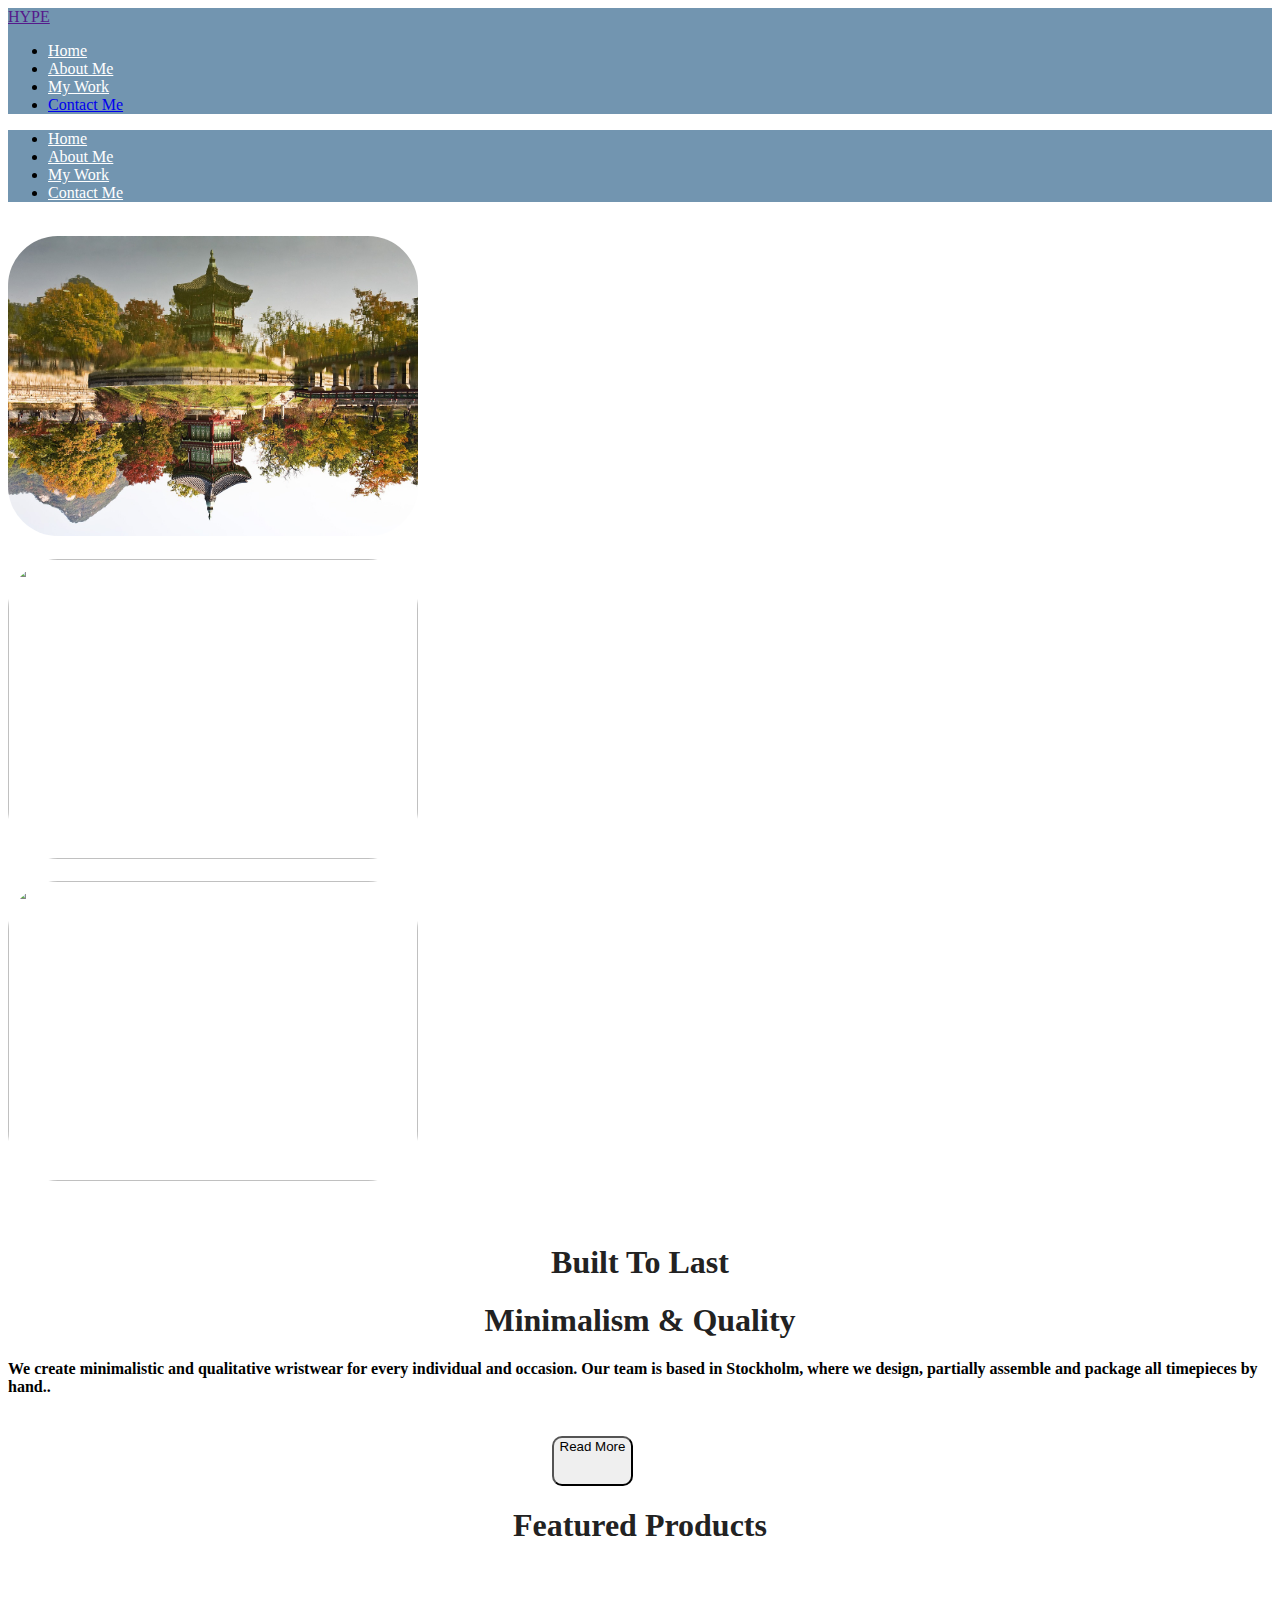
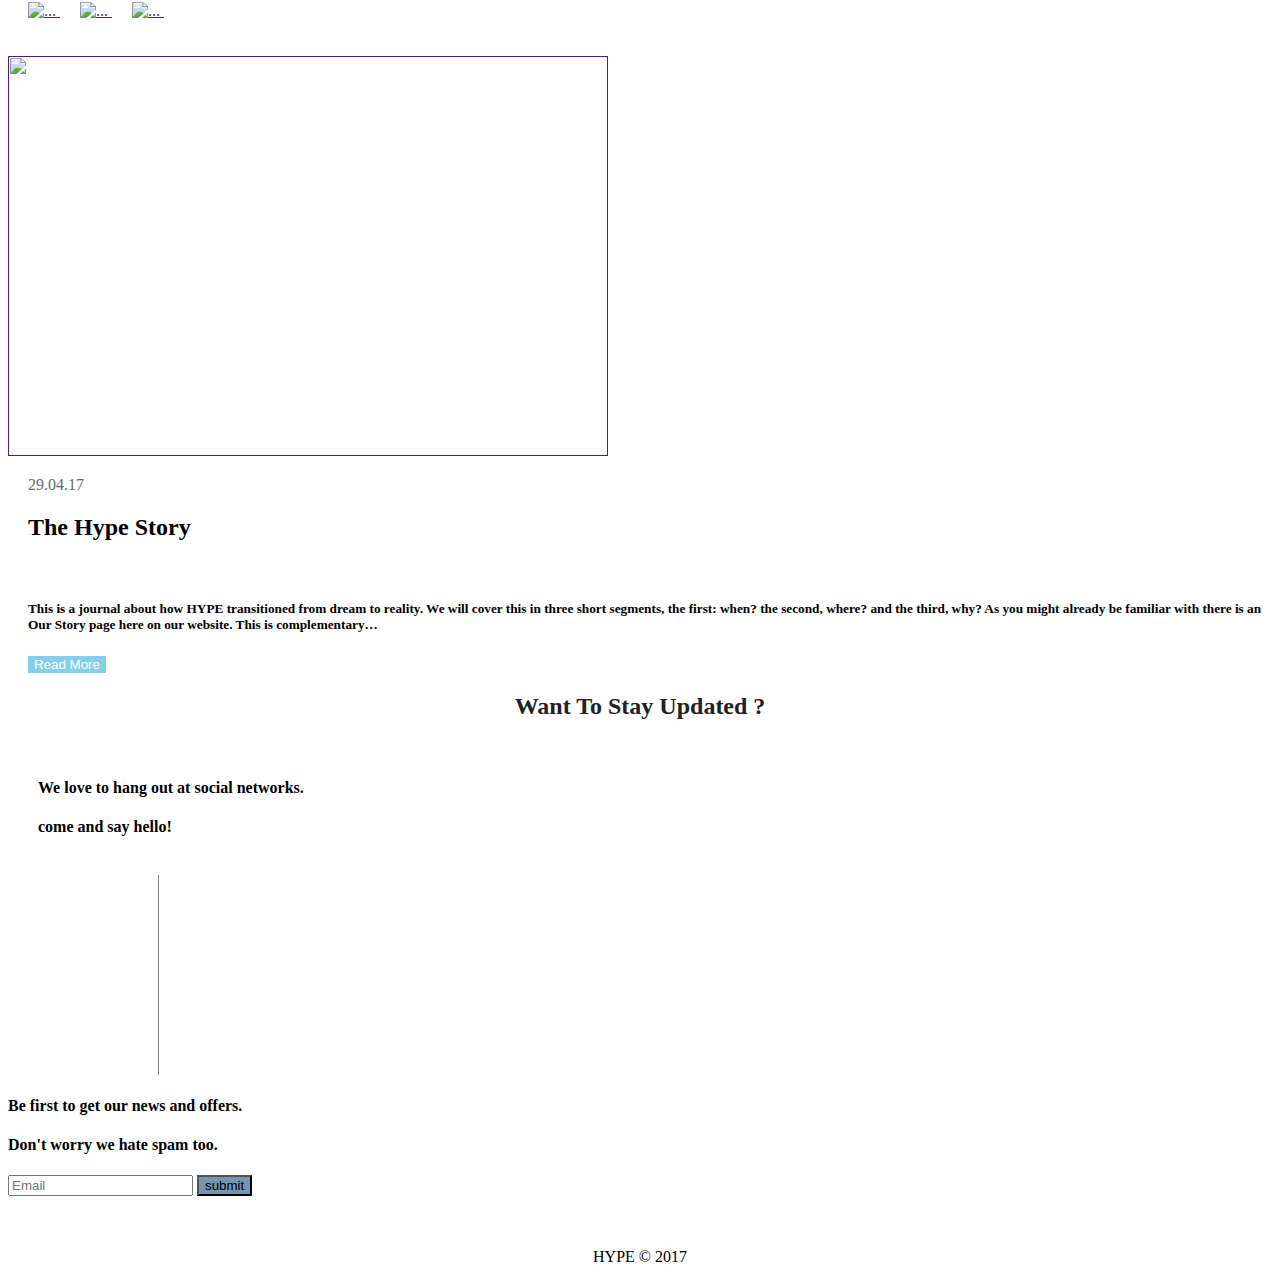
==== aboutme.html @ cc56ea98 "Add files via upload" ====
<!DOCTYPE html>
<html lang="en">

<head>
  <meta charset="UTF-8">
  <link rel="shortcut icon" href="https://res.cloudinary.com/ronaklalwani/image/upload/v1532865554/Hype_Imgs/watch.ico" />
  <link href="https://fonts.googleapis.com/css?family=Eczar" rel="stylesheet">
  <link rel="stylesheet" href="https://cdnjs.cloudflare.com/ajax/libs/materialize/1.0.0-rc.2/css/materialize.min.css">
  <link rel="stylesheet" href="https://use.fontawesome.com/releases/v5.1.1/css/all.css" integrity="sha384-O8whS3fhG2OnA5Kas0Y9l3cfpmYjapjI0E4theH4iuMD+pLhbf6JI0jIMfYcK3yZ" crossorigin="anonymous">
  <link rel="stylesheet" href="https://stackpath.bootstrapcdn.com/bootstrap/4.1.2/css/bootstrap.min.css" integrity="sha384-Smlep5jCw/wG7hdkwQ/Z5nLIefveQRIY9nfy6xoR1uRYBtpZgI6339F5dgvm/e9B" crossorigin="anonymous">
  <meta name="viewport" content="width=device-width, initial-scale=1.0">
  <meta http-equiv="X-UA-Compatible" content="ie=edge">
  <title>Ye Eun Kwon</title>
  <link rel="stylesheet" href="index.css">
</head>

<body>


  <div class="navbar-fixed" id="nav">
    <nav class="z-depth-0" style="background-color: #7295b0">
      <div class="container-fluid">
        <div class="nav-wrapper">
          <a href="" id="logo" class="brand-logo">HYPE</a>
          <a class="sidenav-trigger" data-target="mobilenav" href="#">
                        <i id="m" class="material-icons">
                            <i class="fas fa-bars"></i>
                        </i>
                    </a>
                    <ul class="right hide-on-med-and-down">
                      <li>
                        <a id="h" href="index.html">Home</a>
                      </li>
                      <li>
                        <a id="am" href="aboutme.html">About Me</a>
                      </li>
                      <li>
                        <a id="mw" href="#">My Work</a>
                      </li>
                      <li>
                        <a id="os" href="#">Contact Me</a>
                      </li>

                    </ul>
                  </div>
                </div>
              </nav>
            </div>
            <ul class="sidenav" id="mobilenav" style=" background-color: #7295b0;">
              <li>
                <a id="h" style="color:white;" href="index.html">Home</a>
              </li>
              <li>
                <a id="am" style="color:white;" href="aboutme.html">About Me</a>
              </li>
              <li>
                <a id="mw" style="color:white;" href="#">My Work</a>
              </li>
              <li>
                <a id="cm" style="color:white;" href="#">Contact Me</a>
              </li>
            </ul>

  <!-- End Of Navigation Bar -->

    <!-- Categories -->

    <br>

    <div class="container-fluid" id="cat">
      <div class="row">
        <div class="col s12 m">
          <a href="#">
                <img style=" width: 410px; height: 300px; border-radius: 50px;"
                src="korea.jpg" alt=""></a>
          <h3></h3>
        </div>
        <div class="col s12 m4">
          <a href="#">
                        <img style="width: 410px; height: 300px; border-radius: 50px;" src="https://res.cloudinary.com/ronaklalwani/image/upload/v1532865545/Hype_Imgs/FOR_HER.jpg" alt="">
                    </a>
          <h3></h3>
        </div>
        <div class="col s12 m4">
          <a href="#">
                        <img style="width: 410px; height: 300px; border-radius: 50px;" src="https://res.cloudinary.com/ronaklalwani/image/upload/v1532865556/Hype_Imgs/STRAP.jpg" alt="">
                    </a>
          <h3></h3>
        </div>
      </div>
    </div>
    <br>

    <!-- Liitle Info -->

    <div class="jumbotron container" style="border-radius: 20px;">
      <h1 style="color: #222222; text-align: center;">Built To Last</h1>
      <h1 style="color: #222222; text-align: center;">Minimalism & Quality</h1>
      <div class="row">
        <div class="col s12 m4">
          <h4> We create minimalistic and qualitative wristwear for every individual and occasion. Our team is based in Stockholm, where we design, partially assemble and package all timepieces by hand.. </h4>
          <br>
          <a href="#">
                        <button type="button" style="margin-left: 43%; padding-bottom: 30px; border-radius: 10px; " class="btn btn-lg btn-primary">
                            Read More </button>
                    </a>
          <h3></h3>
        </div>

      </div>
    </div>

    <!-- Featured Products -->
    <h1 style="color: #222222; text-align: center;">Featured Products</h1>
    <br>
    <br>
    <div class="container-fluid">
      <a href="">
                <img src="https://res.cloudinary.com/ronaklalwani/image/upload/v1532865532/Hype_Imgs/fp1.jpg" class="rounded float-center" alt="..." style="height: 300px; margin-left: 20px;">
                <img src="https://res.cloudinary.com/ronaklalwani/image/upload/v1532865532/Hype_Imgs/fp2.jpg" class="rounded float-center" alt="..." style="height: 300px;margin-left: 20px;">
                <img src="https://res.cloudinary.com/ronaklalwani/image/upload/v1532865532/Hype_Imgs/fp3.jpg" class="rounded float-center" alt="..." style="height: 300px;margin-left: 20px;">
                <img src="https://res.cloudinary.com/ronaklalwani/image/upload/v1532865550/Hype_Imgs/fp4.jpg" alt="" class="rounded float-center" alt="" style="height: 300px;margin-left: 20px;">

                <br>
                <br>
                <br>
                <!-- Our Story -->
                <div class="container-fluid">
                    <div class="row">
                        <div class="col column s12 m4">
                            <img style="width:600px; height: 400px; " src="https://res.cloudinary.com/ronaklalwani/image/upload/v1532865553/Hype_Imgs/Journal.jpg" alt="">
                        </div>
                        <div class="col s12 m4 column" style="margin-left: 20px;">
                            <a><p style="color: dimgray;">29.04.17</p></a>
      <h2 style="color: black;">The Hype Story</h2> <br>
      <h5 style="color: black;">This is a journal about how HYPE transitioned from dream to reality. We will cover this in three short segments, the first: when? the second, where? and the third, why? As you might already be familiar with there is an Our Story page here on our
        website. This is complementary…</h5>
      <a href=""><button style="color:white; background-color:skyblue; border:none" class="btn btn-lg btn-primary"  type="button">Read More</button></a>

    </div>

    </div>
    </div>
    </div>

    <!-- Social Media -->

    <div class="jumbotron container">
      <h2 style="text-align: center; color:#222222 "> Want To Stay Updated ? </h2>
      <br>
      <div class="row">
        <div class="column col s12 m4">
          <h4 style="margin-left: 30px;">We love to hang out at social networks.</h4>
          <h4 style="margin-left: 30px;"> come and say hello! </h4>
          <a href=""><i style="margin-left:30px;" class="fab fa-linkedin fa-2x"></i></a>
          <a href=""><i style="margin-left:10px;" class="fab fa-github fa-2x"></i></a>
          <a href=""><i style="margin-left:10px;" class="fab fa-instagram fa-2x"></i></a>
          <a href=""><i style="margin-left:10px;" class="fab fa-pinterest fa-2x"></i></a>
          <a href=""><i style="margin-left:10px;" class="fab fa-facebook fa-2x"></i></a>
        </div>
        <div class="column col s12 m4">
          <div class="vl"></div>
        </div>
        <div class="column col s12 m4">
          <h4>Be first to get our news and offers.</h4>
          <h4>Don't worry we hate spam too.</h4>
          <div class="form-group">
            <input type="email" class="form-control" name="" id="" placeholder="Email">
            <button type="submit" style="color: black; background-color: #7295b0; " class="form-control">submit</button>
          </div>
        </div>

      </div>

    </div>

    <br>
    <!-- Acceptables -->

    <div class="container">
      <div class="row">
        <div class="column col s12 m4">
          <br>

          <p style="text-align:center" class="flow-text">HYPE &copy; 2017</p>
        </div>
        <div class="column s12 m4">
        </div>
      </div>
    </div>
    <script src="https://cdnjs.cloudflare.com/ajax/libs/materialize/1.0.0-rc.2/js/materialize.min.js"></script>
    <script src="https://code.jquery.com/jquery-3.2.1.slim.min.js" integrity="sha384-KJ3o2DKtIkvYIK3UENzmM7KCkRr/rE9/Qpg6aAZGJwFDMVNA/GpGFF93hXpG5KkN" crossorigin="anonymous"></script>
    <script src="https://cdnjs.cloudflare.com/ajax/libs/popper.js/1.12.3/umd/popper.min.js" integrity="sha384-vFJXuSJphROIrBnz7yo7oB41mKfc8JzQZiCq4NCceLEaO4IHwicKwpJf9c9IpFgh" crossorigin="anonymous"></script>
    <script src="https://maxcdn.bootstrapcdn.com/bootstrap/4.0.0-beta.2/js/bootstrap.min.js" integrity="sha384-alpBpkh1PFOepccYVYDB4do5UnbKysX5WZXm3XxPqe5iKTfUKjNkCk9SaVuEZflJ" crossorigin="anonymous"></script>

    <script src="index.js"></script>

</body>
</html>
---- index.css ----
body {
  background-color: white;
}

.z-depth- {
  color: #7295b0;
}

#h,
#am,
#mw,
#cm {
  color: white;
}

.brand-logo:hover {
  color: black;
  text-decoration: none;
}

#h:hover,
#am:hover,
#mw:hover,
#cm:hover {
  color: black;
  text-decoration: none;
  background-color: #7295b0;
}

.vl {
  border-left: 1px solid gray;
  height: 200px;
  margin-left: 150px;
  top: 0;
}
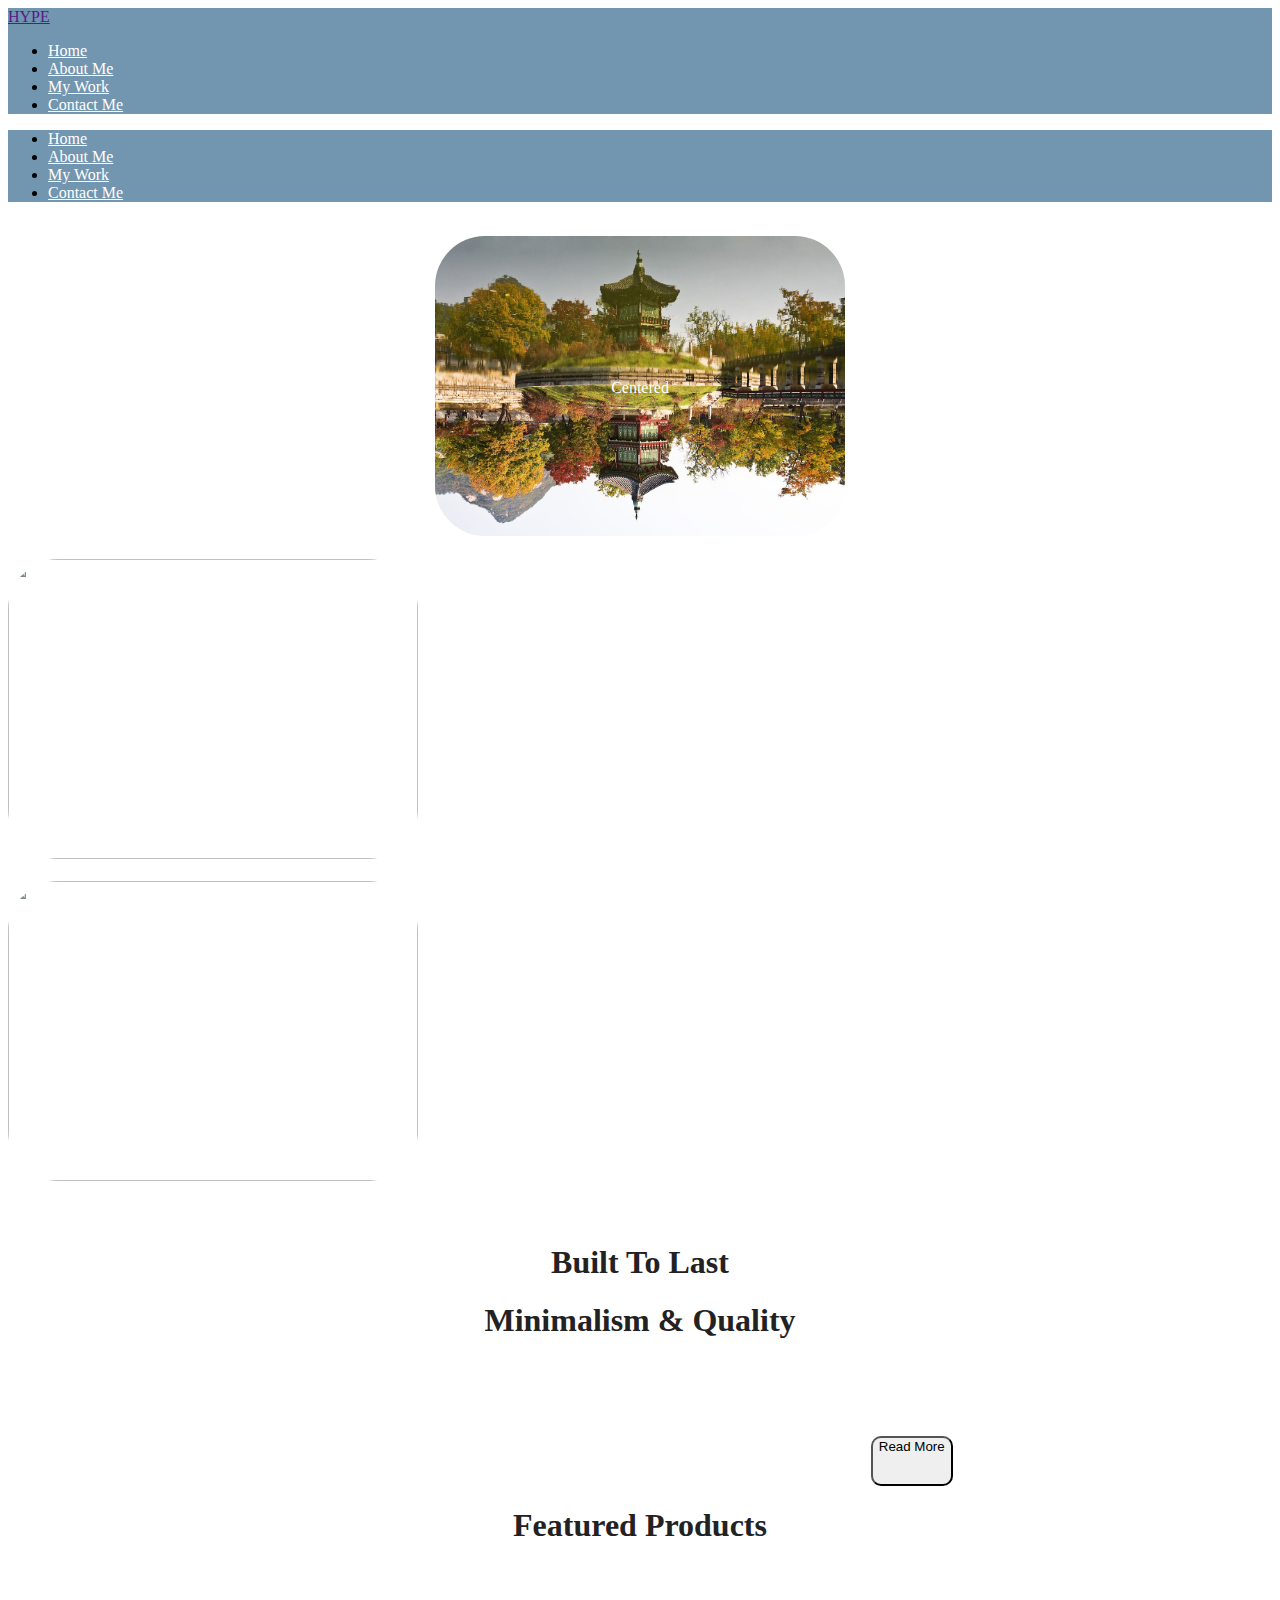
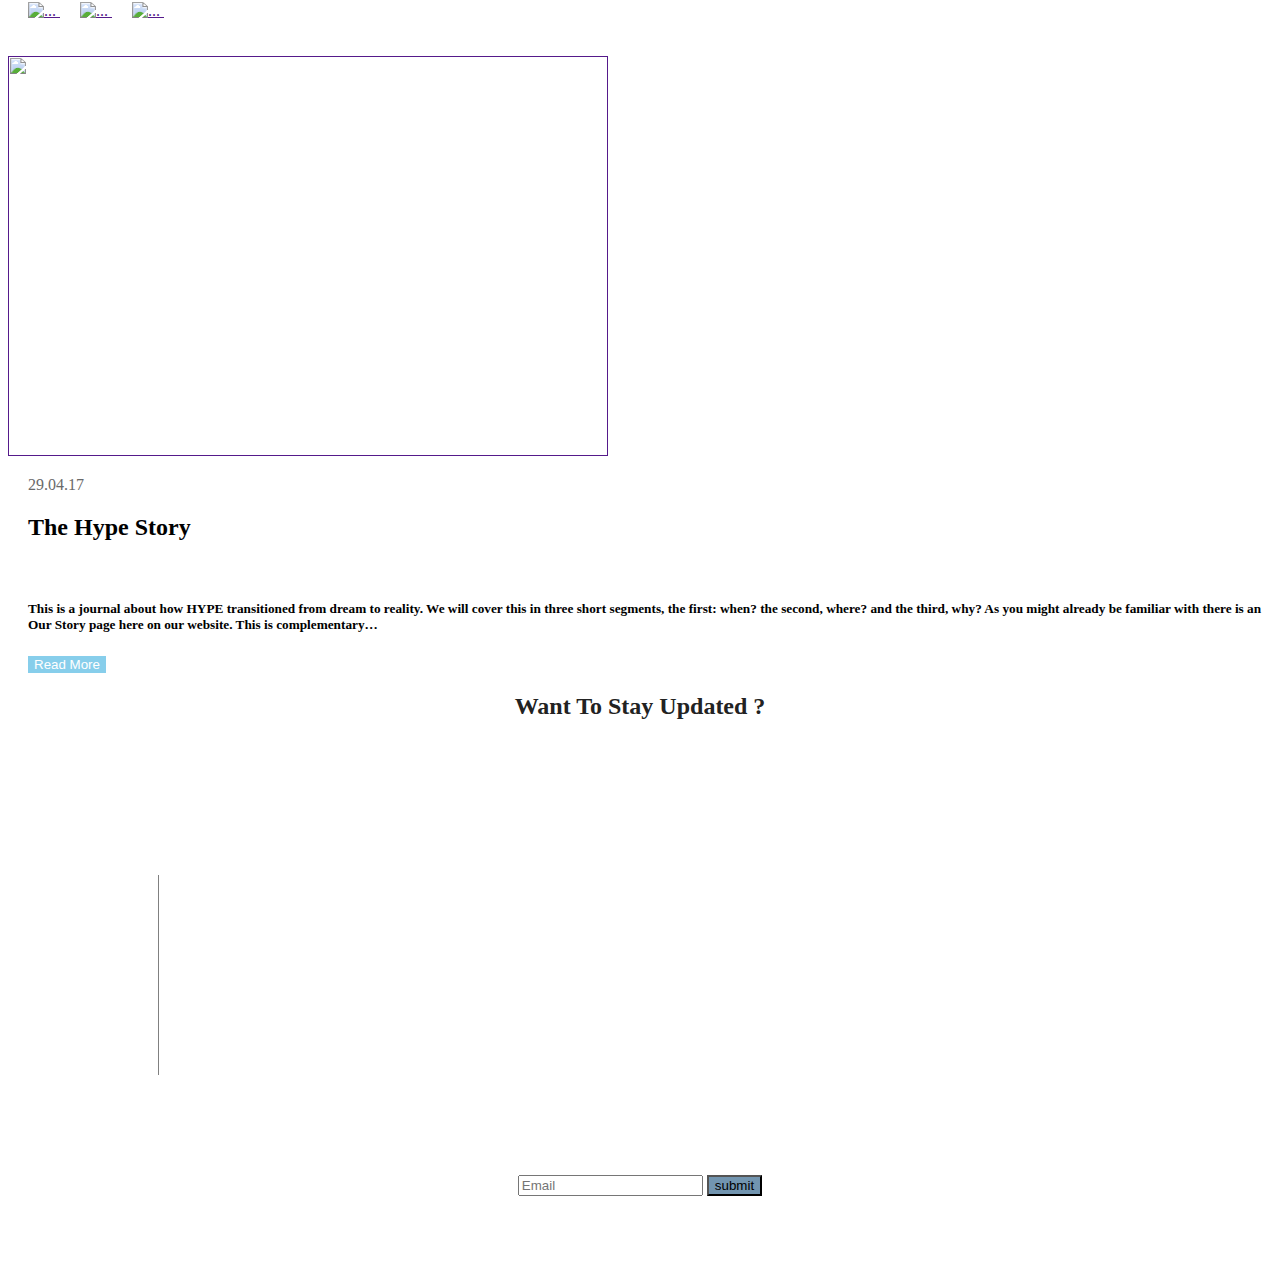
==== commit 01799a5d: "Add files via upload" ====
--- a/aboutme.html
+++ b/aboutme.html
@@ -11,7 +11,8 @@
   <meta name="viewport" content="width=device-width, initial-scale=1.0">
   <meta http-equiv="X-UA-Compatible" content="ie=edge">
   <title>Ye Eun Kwon</title>
-  <link rel="stylesheet" href="index.css">
+  <link rel="stylesheet" href="menu.css">
+  <link rel="stylesheet" href="aboutme.css">
 </head>
 
 <body>
@@ -35,10 +36,10 @@
                         <a id="am" href="aboutme.html">About Me</a>
                       </li>
                       <li>
-                        <a id="mw" href="#">My Work</a>
-                      </li>
-                      <li>
-                        <a id="os" href="#">Contact Me</a>
+                        <a id="mw" href="mywork.html">My Work</a>
+                      </li>
+                      <li>
+                        <a id="cm" href="contactme.html">Contact Me</a>
                       </li>
 
                     </ul>
@@ -54,10 +55,10 @@
                 <a id="am" style="color:white;" href="aboutme.html">About Me</a>
               </li>
               <li>
-                <a id="mw" style="color:white;" href="#">My Work</a>
-              </li>
-              <li>
-                <a id="cm" style="color:white;" href="#">Contact Me</a>
+                <a id="mw" style="color:white;" href="mywork.html">My Work</a>
+              </li>
+              <li>
+                <a id="cm" style="color:white;" href="contactme.html">Contact Me</a>
               </li>
             </ul>
 
@@ -71,8 +72,12 @@
       <div class="row">
         <div class="col s12 m">
           <a href="#">
-                <img style=" width: 410px; height: 300px; border-radius: 50px;"
-                src="korea.jpg" alt=""></a>
+                <div class="container">
+                  <img style=" width: 410px; height: 300px; border-radius: 50px;"
+                  src="korea.jpg" alt="">
+                  <div class="centered">Centered</div>
+                </div>
+                </a>
           <h3></h3>
         </div>
         <div class="col s12 m4">
@@ -193,7 +198,5 @@
     <script src="https://cdnjs.cloudflare.com/ajax/libs/popper.js/1.12.3/umd/popper.min.js" integrity="sha384-vFJXuSJphROIrBnz7yo7oB41mKfc8JzQZiCq4NCceLEaO4IHwicKwpJf9c9IpFgh" crossorigin="anonymous"></script>
     <script src="https://maxcdn.bootstrapcdn.com/bootstrap/4.0.0-beta.2/js/bootstrap.min.js" integrity="sha384-alpBpkh1PFOepccYVYDB4do5UnbKysX5WZXm3XxPqe5iKTfUKjNkCk9SaVuEZflJ" crossorigin="anonymous"></script>
 
-    <script src="index.js"></script>
-
 </body>
 </html>
--- a/menu.css
+++ b/menu.css
@@ -0,0 +1,35 @@
+body {
+  background-color: white;
+}
+
+.z-depth- {
+  color: #7295b0;
+}
+
+#h,
+#am,
+#mw,
+#cm {
+  color: white;
+}
+
+.brand-logo:hover {
+  color: black;
+  text-decoration: none;
+}
+
+#h:hover,
+#am:hover,
+#mw:hover,
+#cm:hover {
+  color: black;
+  text-decoration: none;
+  background-color: #7295b0;
+}
+
+.vl {
+  border-left: 1px solid gray;
+  height: 200px;
+  margin-left: 150px;
+  top: 0;
+}
--- a/aboutme.css
+++ b/aboutme.css
@@ -0,0 +1,11 @@
+.container {
+    position: relative;
+    text-align: center;
+    color: white;
+}
+.centered {
+    position: absolute;
+    top: 50%;
+    left: 50%;
+    transform: translate(-50%, -50%);
+}
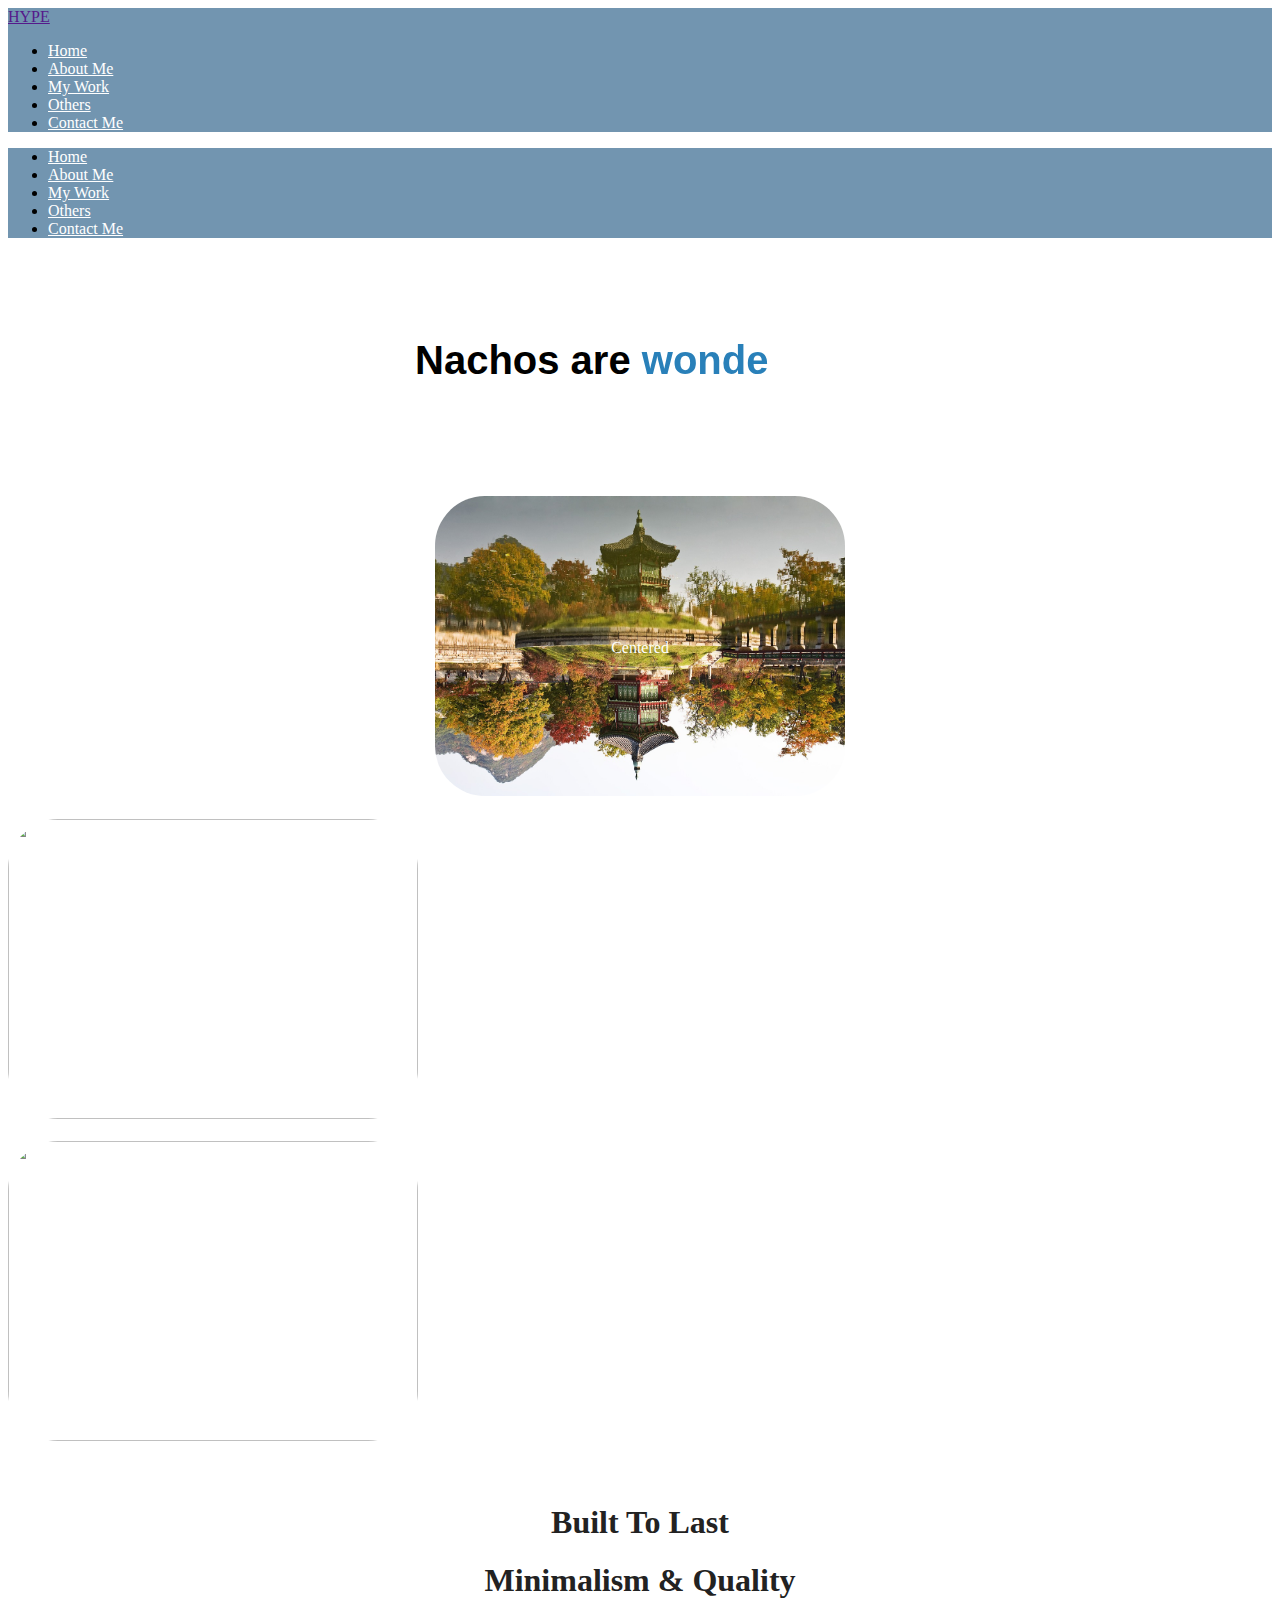
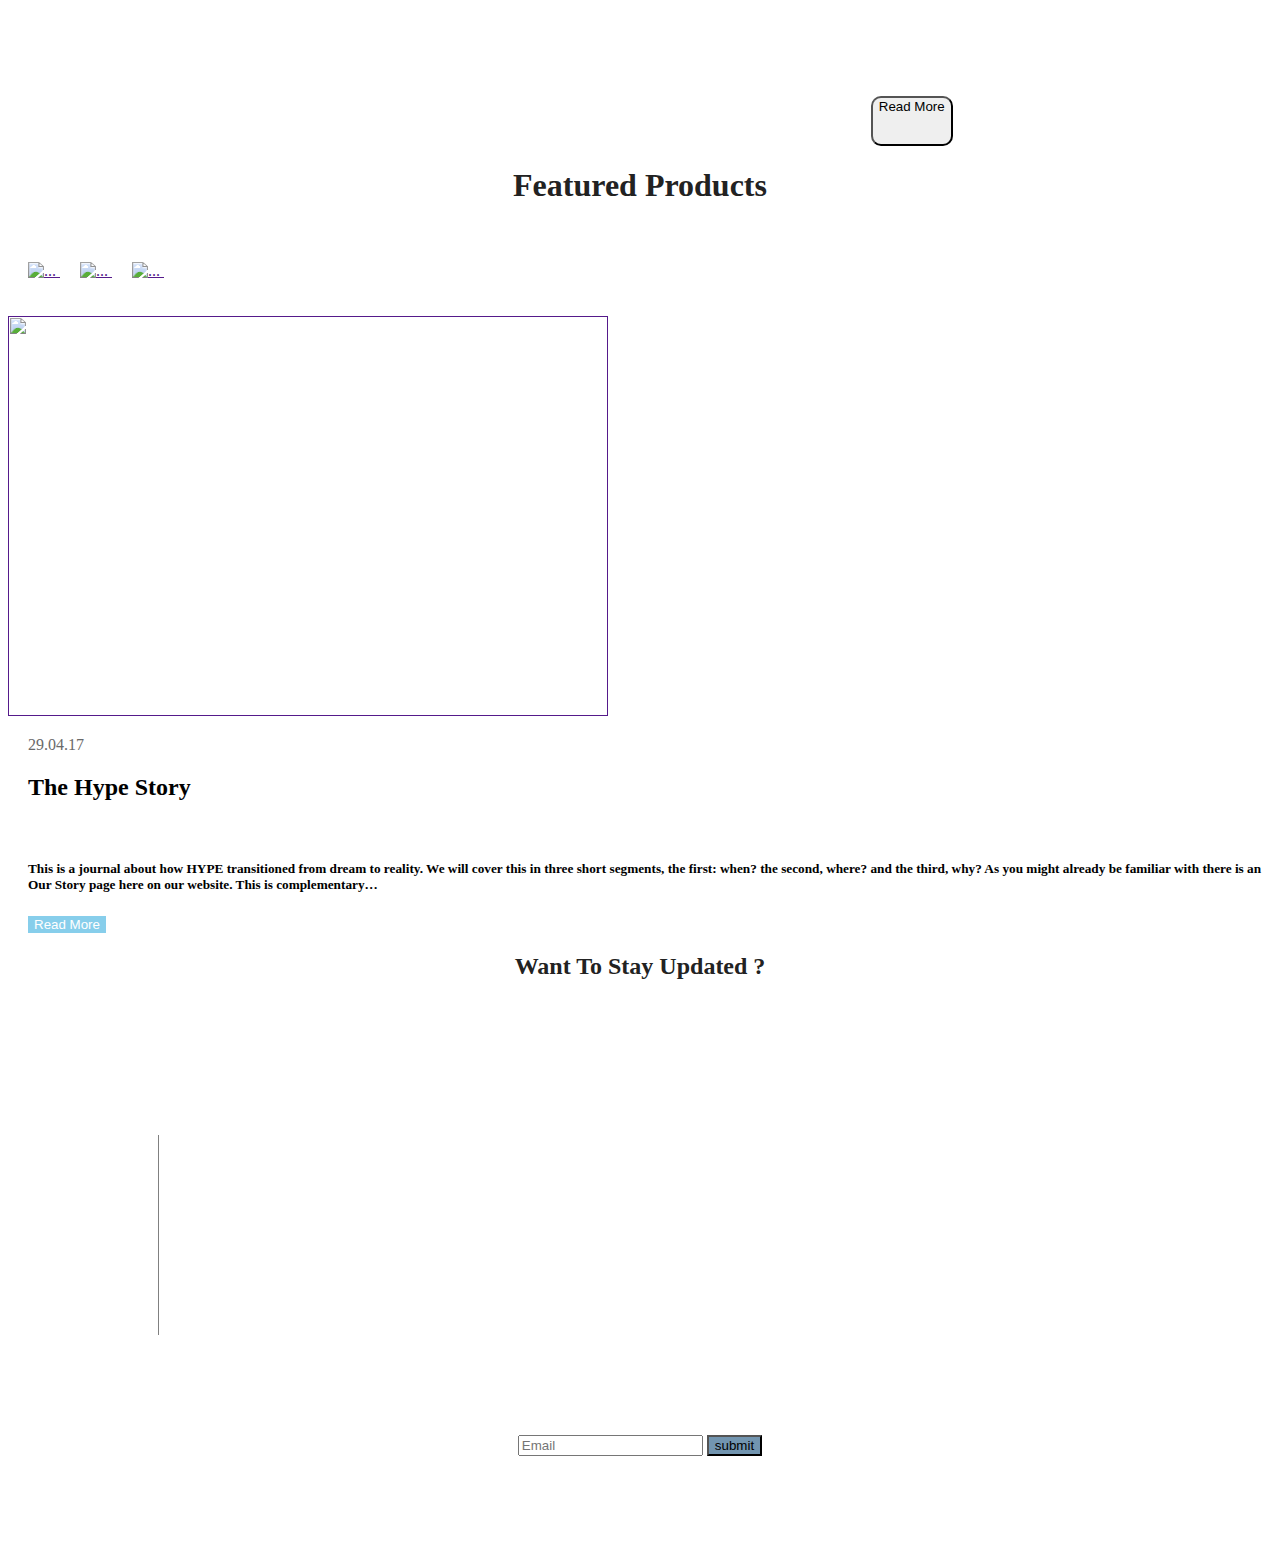
==== commit dbf44232: "Add files via upload" ====
--- a/aboutme.html
+++ b/aboutme.html
@@ -39,6 +39,9 @@
                         <a id="mw" href="mywork.html">My Work</a>
                       </li>
                       <li>
+                        <a id="o" href="others.html">Others</a>
+                      </li>
+                      <li>
                         <a id="cm" href="contactme.html">Contact Me</a>
                       </li>
 
@@ -58,6 +61,9 @@
                 <a id="mw" style="color:white;" href="mywork.html">My Work</a>
               </li>
               <li>
+                <a id="o" style="color:white;" href="others.html">Others</a>
+              </li>
+              <li>
                 <a id="cm" style="color:white;" href="contactme.html">Contact Me</a>
               </li>
             </ul>
@@ -66,12 +72,31 @@
 
     <!-- Categories -->
 
+<div class="body">
+    <div class="text">
+      <p>Nachos are</p>
+      <p>
+        <span class="word wisteria">tasty.</span>
+        <span class="word belize">wonderful.</span>
+        <span class="word pomegranate">fancy.</span>
+        <span class="word midnight">cheap.</span>
+      </p>
+    </div>
+  </div>
+
+
+
+
+
+
+
+
     <br>
 
     <div class="container-fluid" id="cat">
       <div class="row">
         <div class="col s12 m">
-          <a href="#">
+          <a href="">
                 <div class="container">
                   <img style=" width: 410px; height: 300px; border-radius: 50px;"
                   src="korea.jpg" alt="">
@@ -81,13 +106,13 @@
           <h3></h3>
         </div>
         <div class="col s12 m4">
-          <a href="#">
+          <a href="coding.html">
                         <img style="width: 410px; height: 300px; border-radius: 50px;" src="https://res.cloudinary.com/ronaklalwani/image/upload/v1532865545/Hype_Imgs/FOR_HER.jpg" alt="">
                     </a>
           <h3></h3>
         </div>
         <div class="col s12 m4">
-          <a href="#">
+          <a href="family.html">
                         <img style="width: 410px; height: 300px; border-radius: 50px;" src="https://res.cloudinary.com/ronaklalwani/image/upload/v1532865556/Hype_Imgs/STRAP.jpg" alt="">
                     </a>
           <h3></h3>
@@ -198,5 +223,7 @@
     <script src="https://cdnjs.cloudflare.com/ajax/libs/popper.js/1.12.3/umd/popper.min.js" integrity="sha384-vFJXuSJphROIrBnz7yo7oB41mKfc8JzQZiCq4NCceLEaO4IHwicKwpJf9c9IpFgh" crossorigin="anonymous"></script>
     <script src="https://maxcdn.bootstrapcdn.com/bootstrap/4.0.0-beta.2/js/bootstrap.min.js" integrity="sha384-alpBpkh1PFOepccYVYDB4do5UnbKysX5WZXm3XxPqe5iKTfUKjNkCk9SaVuEZflJ" crossorigin="anonymous"></script>
 
+  <script src="aboutus.js"></script>
+
 </body>
 </html>
--- a/menu.css
+++ b/menu.css
@@ -9,6 +9,7 @@
 #h,
 #am,
 #mw,
+#o,
 #cm {
   color: white;
 }
@@ -20,6 +21,7 @@
 
 #h:hover,
 #am:hover,
+#o:hover,
 #mw:hover,
 #cm:hover {
   color: black;
--- a/aboutme.css
+++ b/aboutme.css
@@ -9,3 +9,79 @@
     left: 50%;
     transform: translate(-50%, -50%);
 }
+
+
+
+
+@import url(https://fonts.googleapis.com/css?family=Open+Sans:600);
+
+.body {
+  font-family: 'Open Sans', sans-serif;
+  font-weight: 600;
+  font-size: 40px;
+}
+
+.text {
+  position: relative;
+  width: 450px;
+  left: 50%;
+  margin-left: -225px;
+  height: 40px;
+  top: 50%;
+  margin-top: 100px;
+  margin-bottom: 100px;
+}
+
+.body p {
+  display: inline-block;
+  vertical-align: top;
+  margin: 0;
+}
+
+.word {
+  position: absolute;
+  width: 220px;
+  opacity: 0;
+}
+
+.letter {
+  display: inline-block;
+  position: relative;
+  float: left;
+  transform: translateZ(25px);
+  transform-origin: 50% 50% 25px;
+}
+
+.letter.out {
+  transform: rotateX(90deg);
+  transition: transform 0.32s cubic-bezier(0.55, 0.055, 0.675, 0.19);
+}
+
+.letter.behind {
+  transform: rotateX(-90deg);
+}
+
+.letter.in {
+  transform: rotateX(0deg);
+  transition: transform 0.38s cubic-bezier(0.175, 0.885, 0.32, 1.275);
+}
+
+.wisteria {
+  color: #8e44ad;
+}
+
+.belize {
+  color: #2980b9;
+}
+
+.pomegranate {
+  color: #c0392b;
+}
+
+.green {
+  color: #16a085;
+}
+
+.midnight {
+  color: #2c3e50;
+}
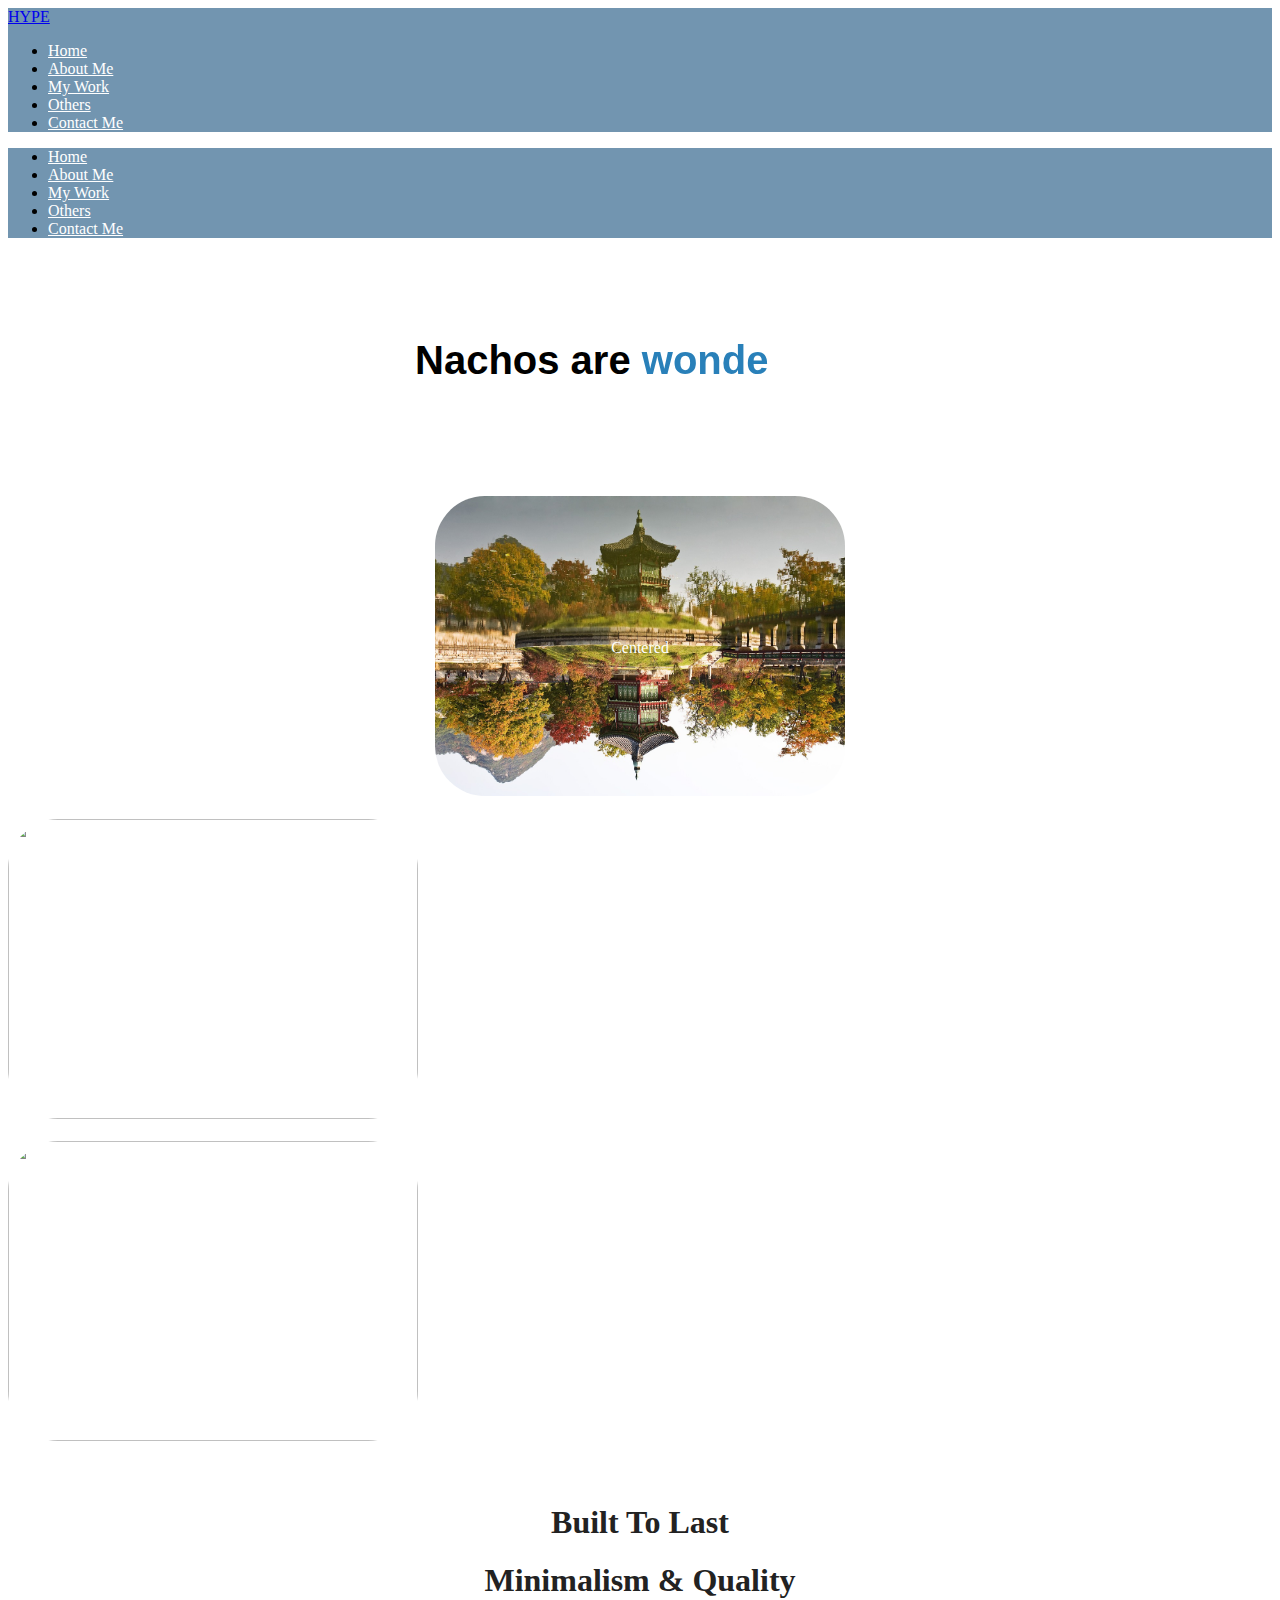
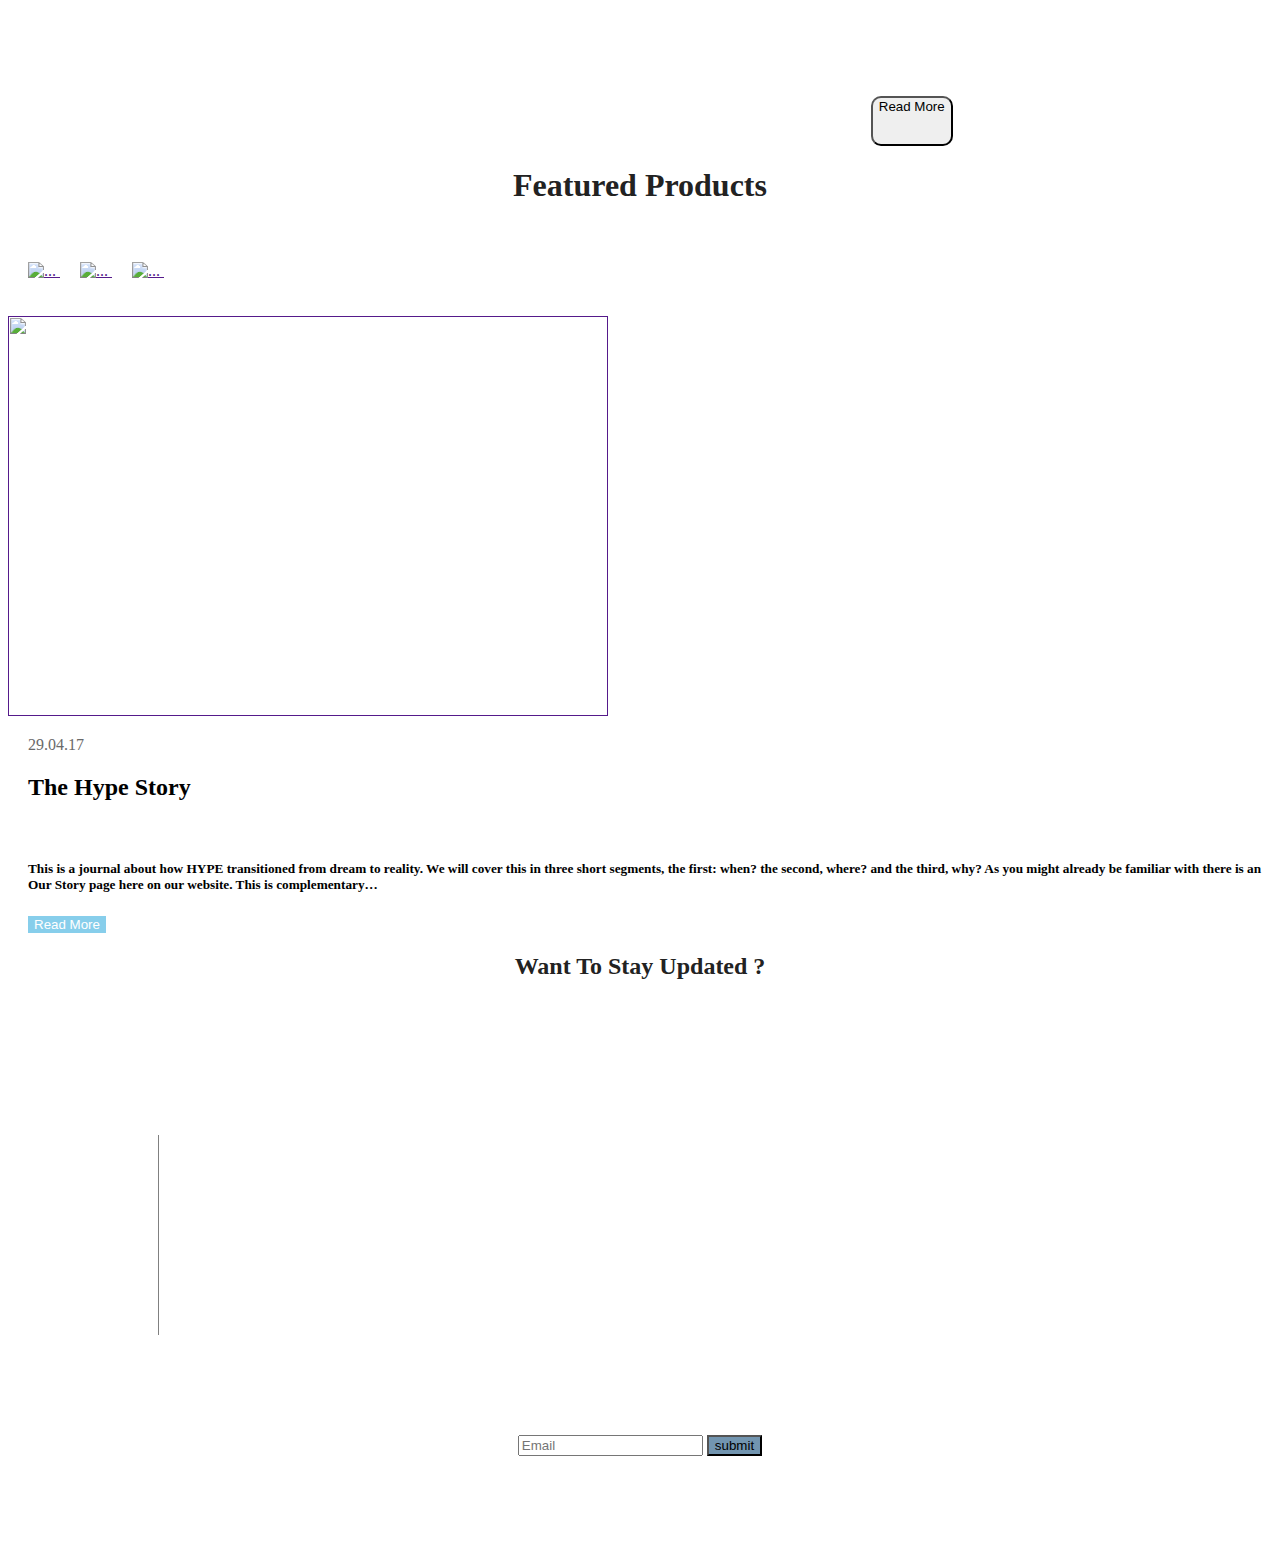
==== commit 0f0f35ac: "Add files via upload" ====
--- a/aboutme.html
+++ b/aboutme.html
@@ -22,7 +22,7 @@
     <nav class="z-depth-0" style="background-color: #7295b0">
       <div class="container-fluid">
         <div class="nav-wrapper">
-          <a href="" id="logo" class="brand-logo">HYPE</a>
+          <a href="index.html" id="logo" class="brand-logo">HYPE</a>
           <a class="sidenav-trigger" data-target="mobilenav" href="#">
                         <i id="m" class="material-icons">
                             <i class="fas fa-bars"></i>
